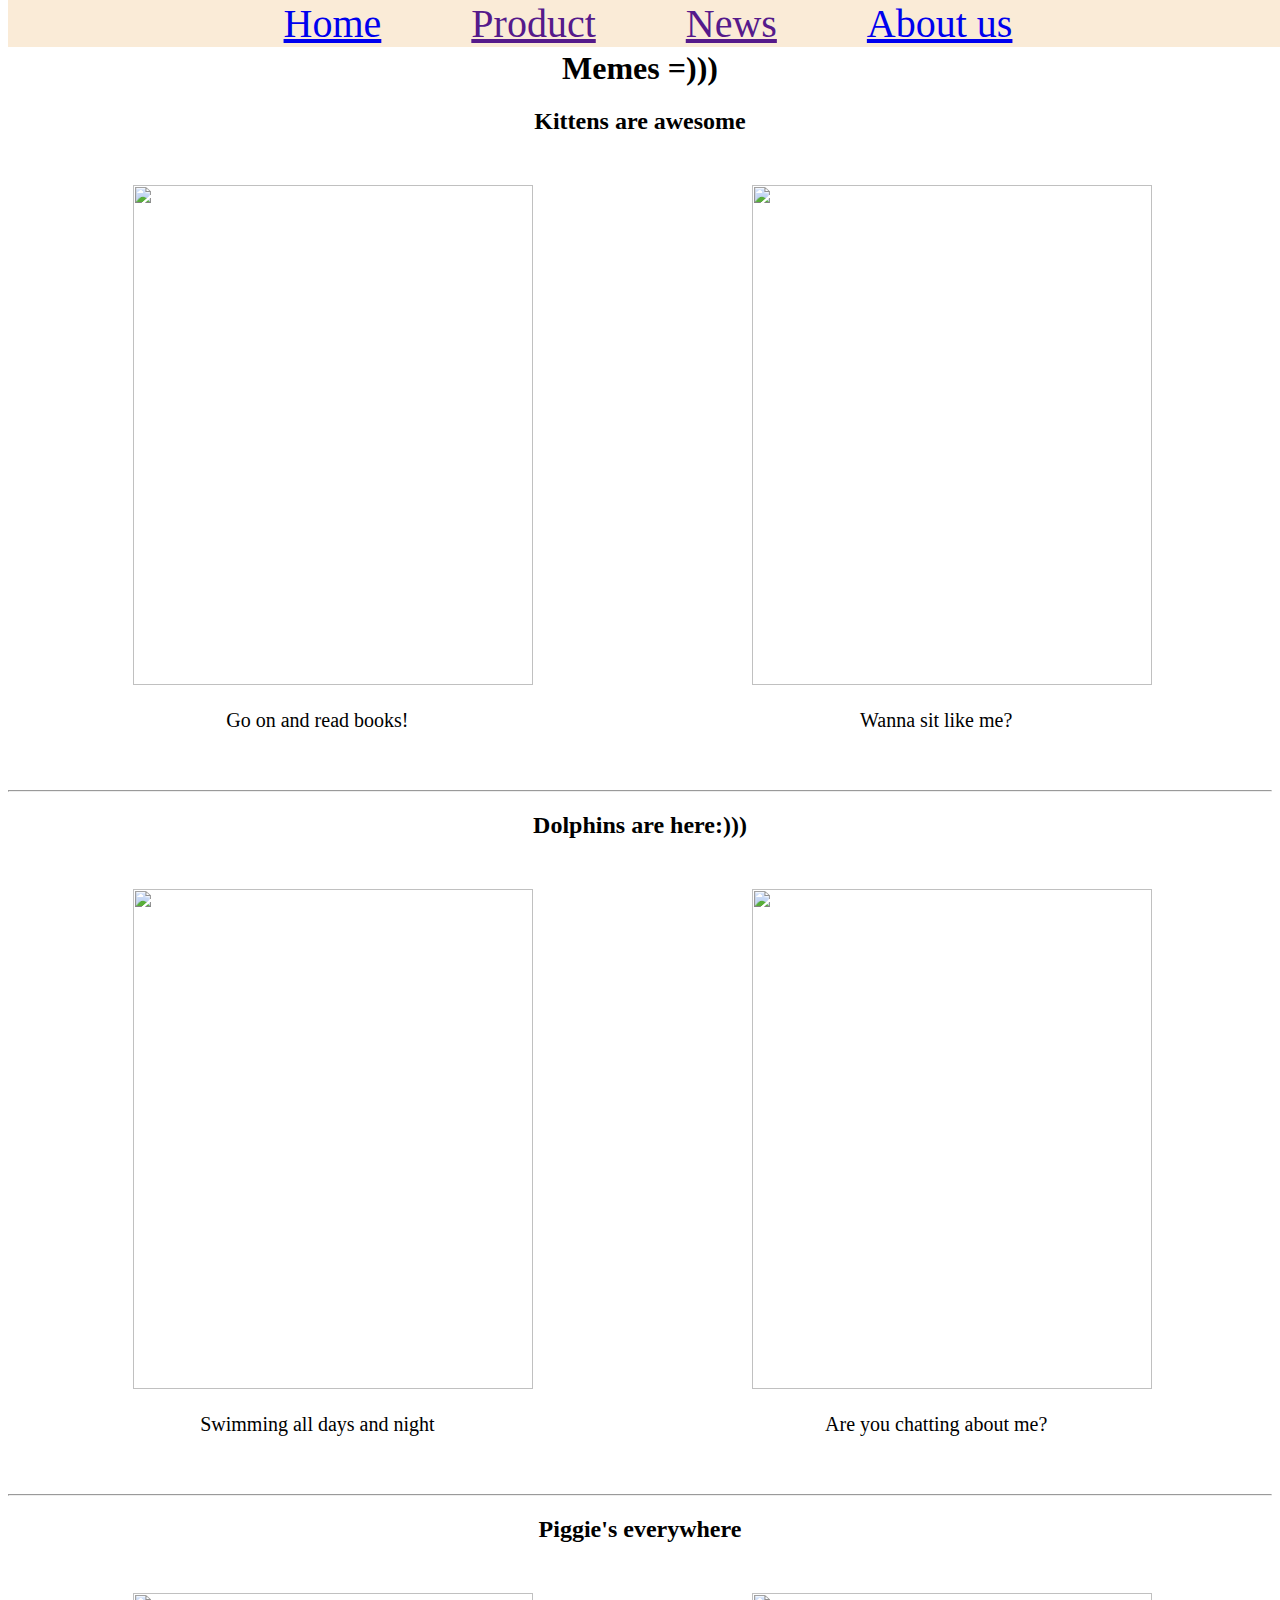
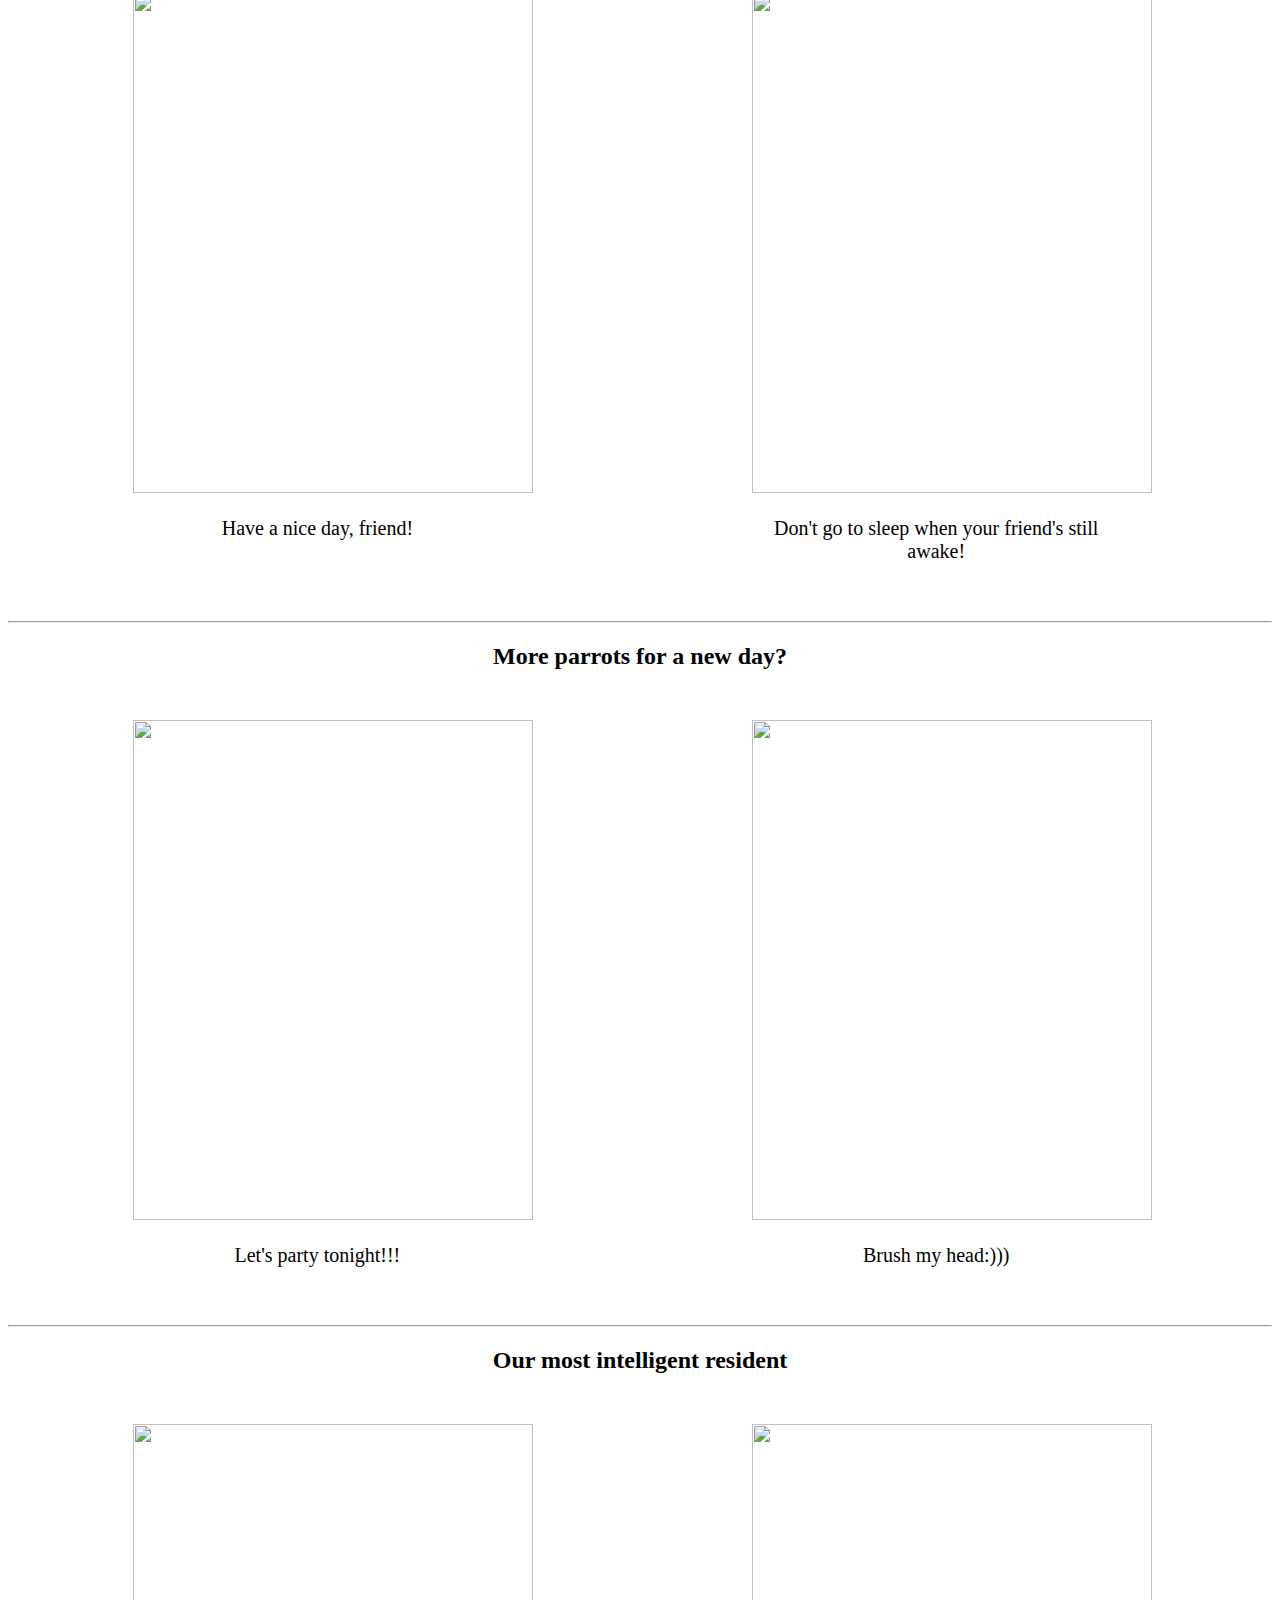
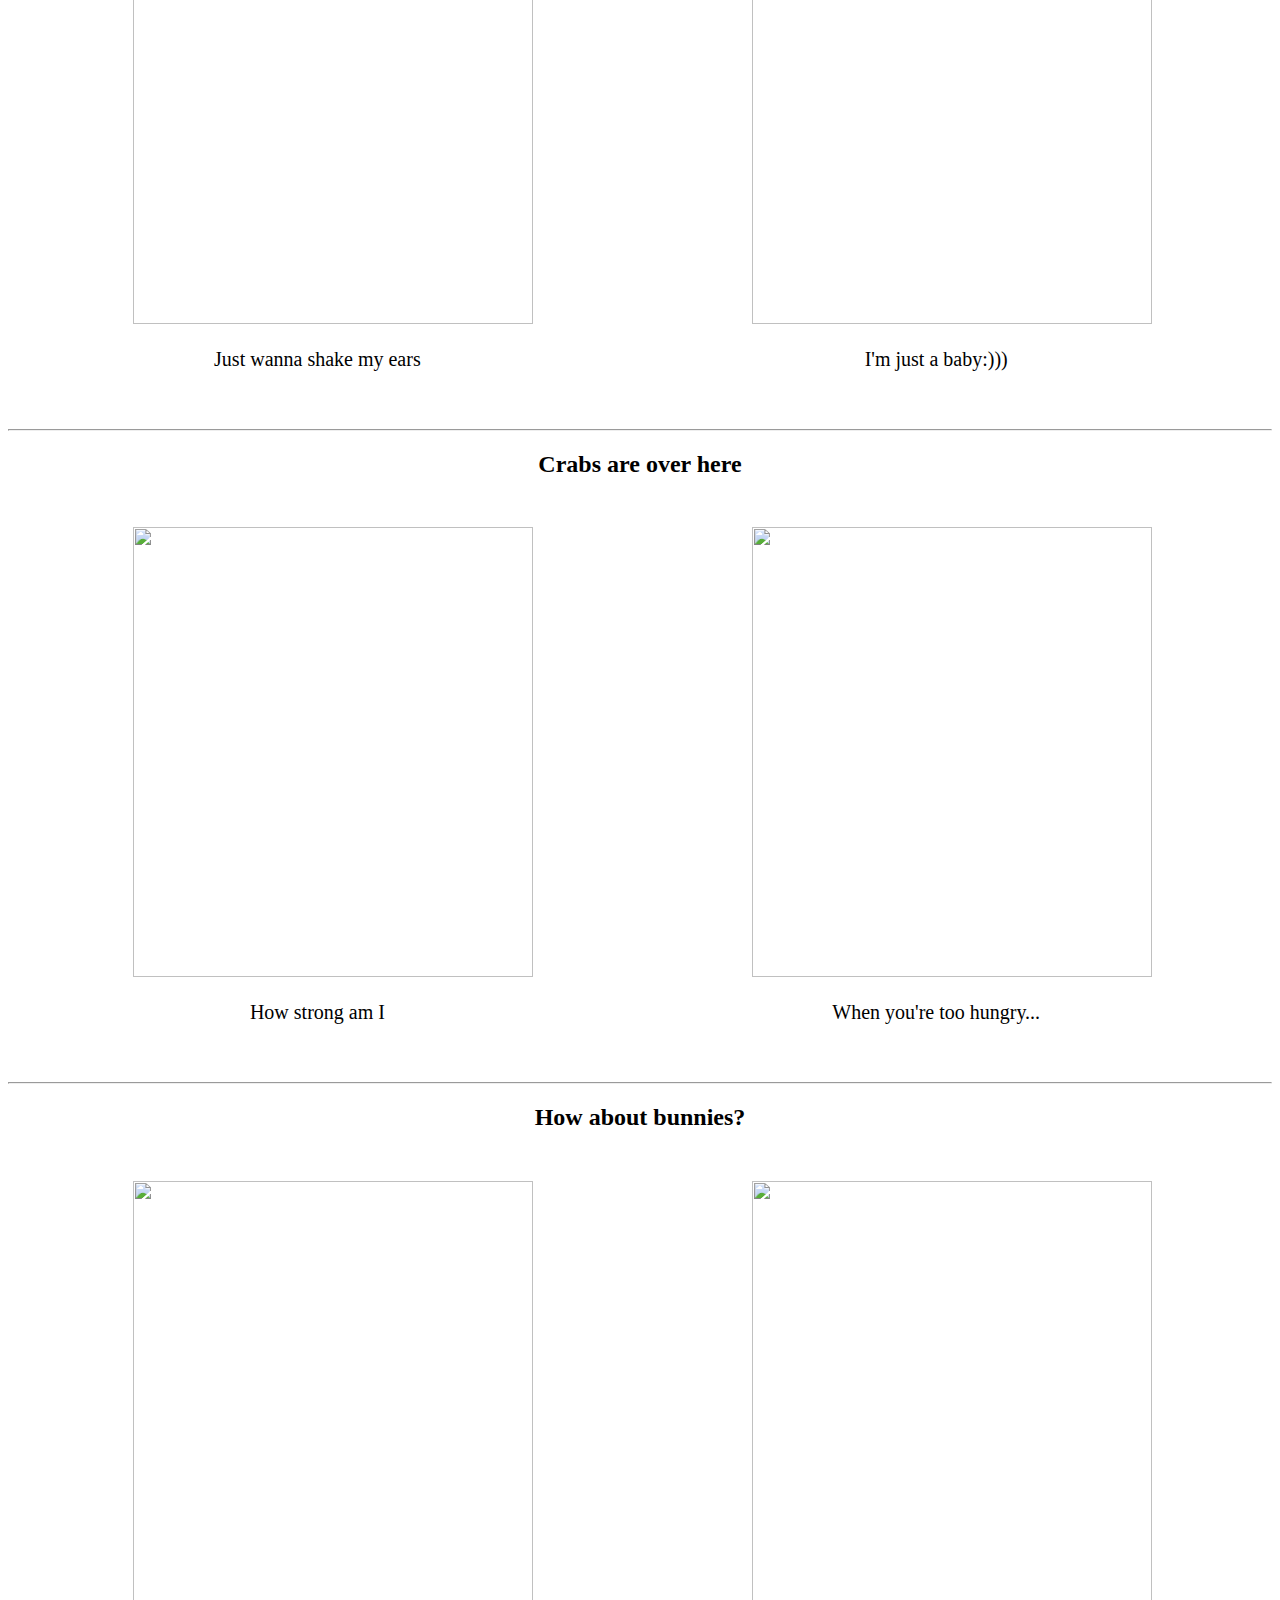
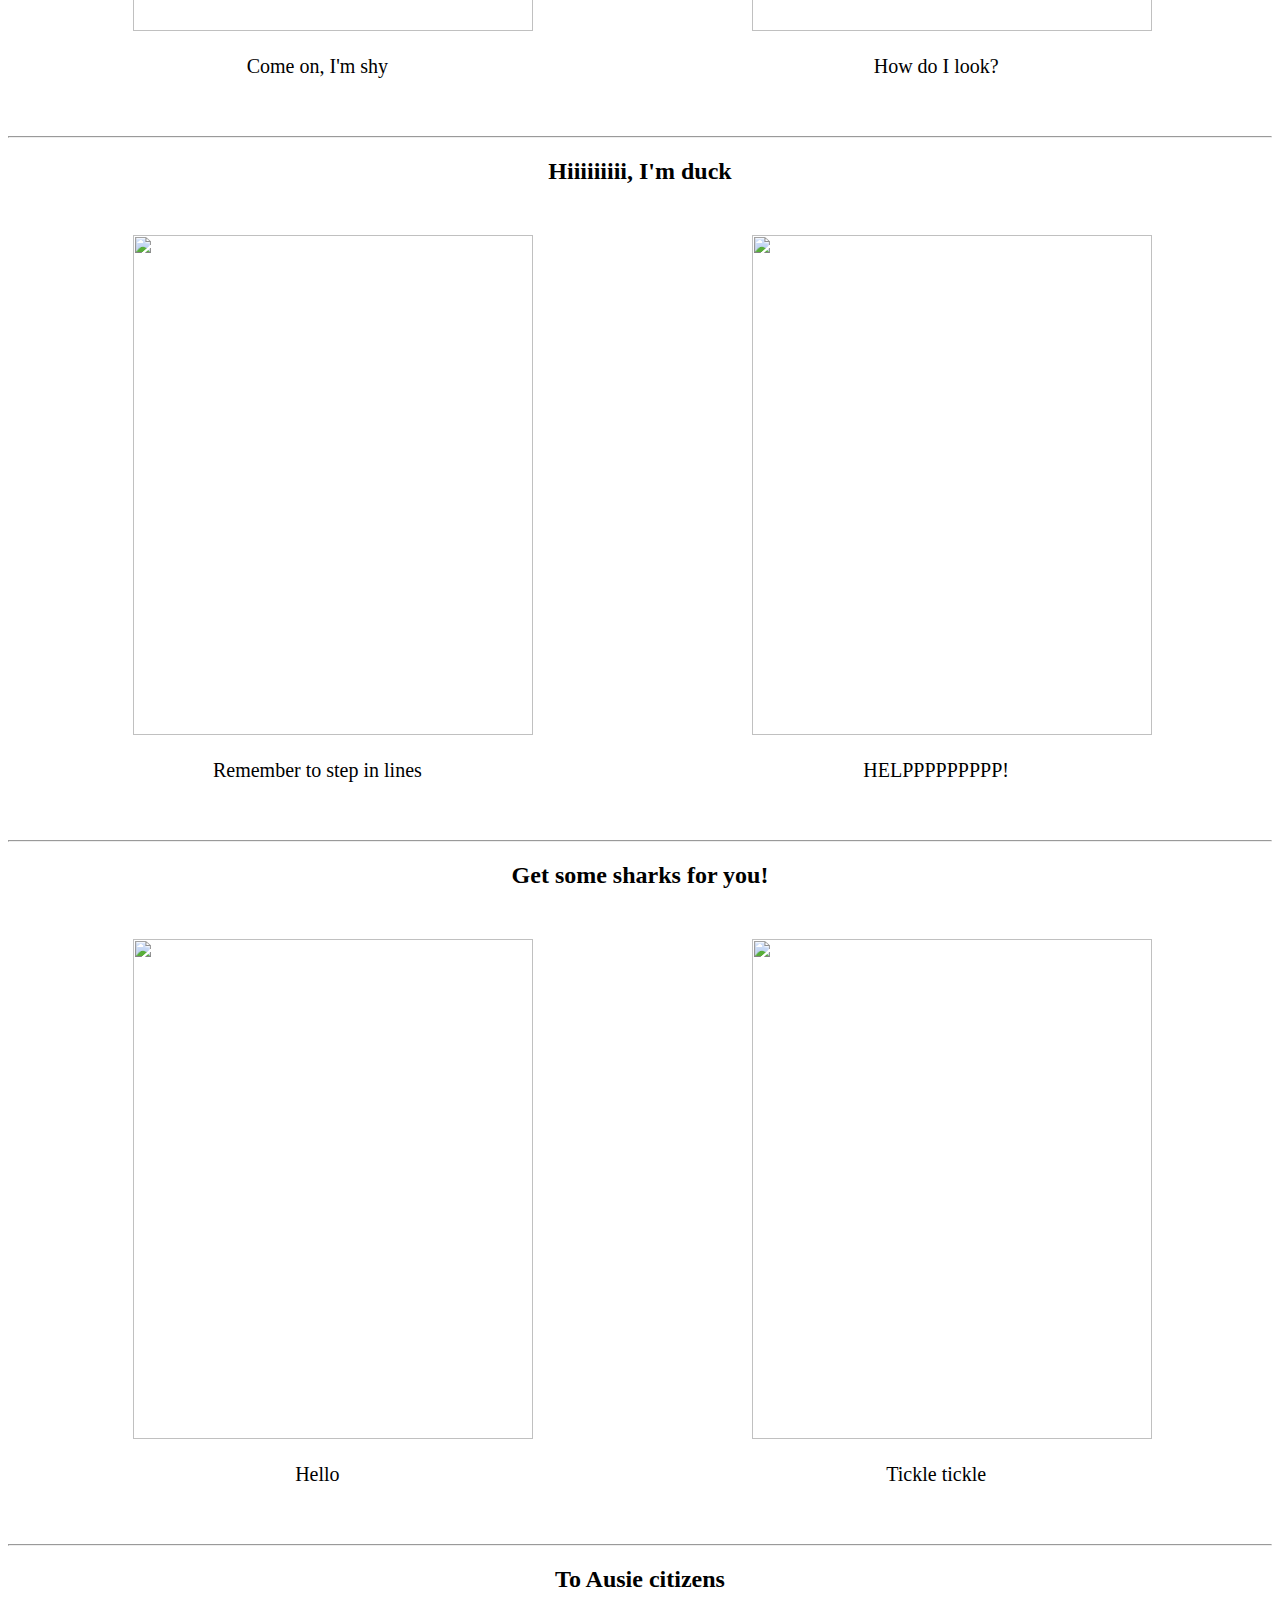
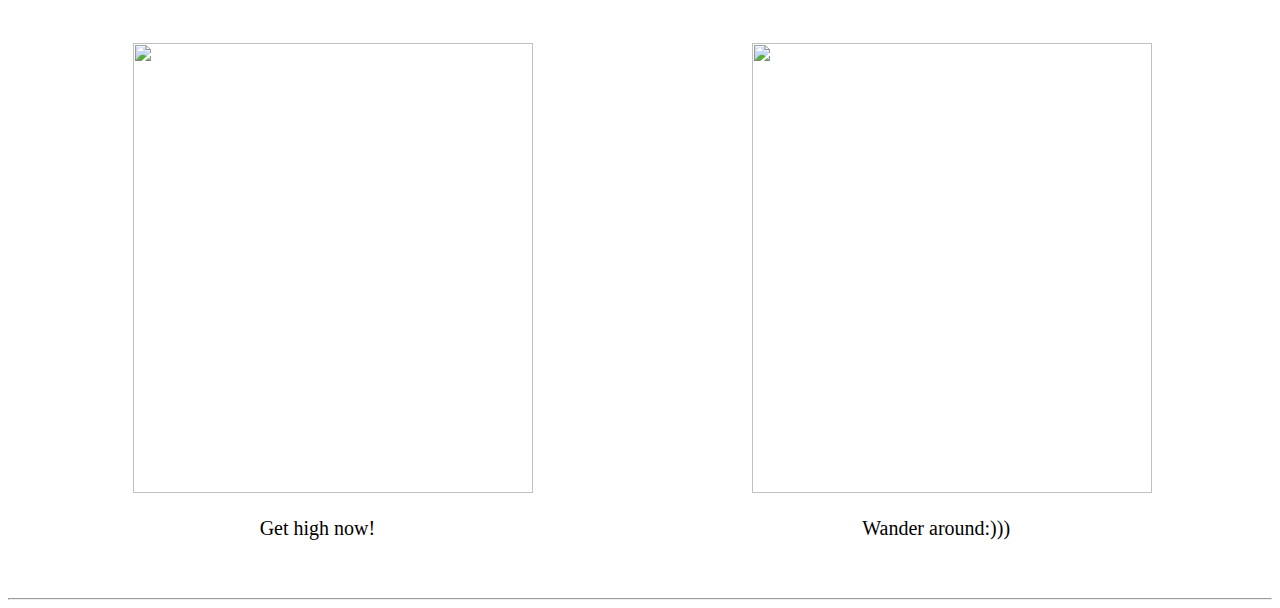
==== meme2.html @ 5c32ce66 "homework ex-5" ====
<!DOCTYPE html>
<html lang="en">
<head>
    <meta charset="UTF-8">
    <meta name="viewport" content="width=device-width, initial-scale=1.0">
    <title>Meme</title>

    <style>
        * {
          box-sizing: border-box;
        }
        
        .img-container {
          float: left;
          width:45%;
          padding: 30px 100px;
          margin: 0 25px;
        }
        
        .clearfix::after {
          content: "";
          clear: both;
          display: table;
        }
        .fixed{
          position: fixed;
          font-size: 40px;
          background-color:antiquewhite;
          top: 0;
          width: 100%;
          text-align: center;
          margin-bottom: 100px;
          
        }
        </style>
</head>
<body>
  <div class="fixed">  
    <a href="http://127.0.0.1:5500/Ex-5/meme2.html" style="padding: 20px 40px">Home</a>
    <a href="" style="padding: 20px 40px">Product</a>
    <a href="" style="padding: 20px 40px">News</a>
    <a href="http://127.0.0.1:5500/Ex-5/index.html" style="padding: 20px 40px">About us</a>
  </div> 
  <div style="margin-top: 50px">
    <h1 style="text-align:center; " >Memes =)))</h1>
    <h2 style="text-align: center;"> Kittens are awesome</h2>
    <div class="clearfix">
        <div class="img-container">
            <img src="https://media4.giphy.com/media/1iu8uG2cjYFZS6wTxv/giphy.webp?cid=ecf05e47530mccq2mrh07a6gq5hav0t259hvf0jyayyrw3we&rid=giphy.webp"
            width="400px" height="500px">
            <p style="text-align: center; font-size: 20px;">Go on and read books!</p>

        </div>
        <div class="img-container">
            <img src="https://media1.giphy.com/media/v6aOjy0Qo1fIA/giphy.webp?cid=ecf05e47530mccq2mrh07a6gq5hav0t259hvf0jyayyrw3we&rid=giphy.webp"
            width="400px" height="500px">
            <p style="text-align: center; font-size: 20px;">Wanna sit like me?</p>
        </div>
    </div>
    <hr>    
    
    <h2 style="text-align: center;">Dolphins are here:)))</h2>
    <div class="clearfix">
        <div class="img-container">
            <img src="https://media3.giphy.com/media/Vt4wDrLAnH1tu/200.webp?cid=ecf05e47mhnrdts643gmyc7vpomyz7m1od7lr744pvz7qjqs&rid=200.webp"
            width="400px" height="500px">
            <p style="text-align: center; font-size: 20px;">Swimming all days and night</p>

        </div>
        <div class="img-container">
            <img src="https://media0.giphy.com/media/p9WNsYR2oZsgo/200w.webp?cid=ecf05e47mhnrdts643gmyc7vpomyz7m1od7lr744pvz7qjqs&rid=200w.webp"
            width="400px" height="500px">
            <p style="text-align: center; font-size: 20px;">Are you chatting about me?</p>
        </div>
    </div>
    <hr>    

    <h2 style="text-align: center;">Piggie's everywhere</h2>
    <div class="clearfix">
        <div class="img-container">
            <img src="https://media2.giphy.com/media/rdma0nDFZMR32/200.webp?cid=ecf05e47cgws3v6ps12ht8xe4o42hh5mkeex8avg6o5qm2f5&rid=200.webp"
            width="400px" height="500px">
            <p style="text-align: center; font-size: 20px;">Have a nice day, friend!</p>

        </div>
        <div class="img-container">
            <img src="https://media1.giphy.com/media/ZXlDOOsfV0a8U/200.webp?cid=ecf05e47cgws3v6ps12ht8xe4o42hh5mkeex8avg6o5qm2f5&rid=200.webp"
            width="400px" height="500px">
            <p style="text-align: center; font-size: 20px;">Don't go to sleep when your friend's still awake!</p>
        </div>
    </div>
    <hr>    

    <h2 style="text-align: center;">More parrots for a new day?</h2>
    <div class="clearfix">
        <div class="img-container">
            <img src="https://media0.giphy.com/media/LZElUsjl1Bu6c/giphy.webp?cid=ecf05e47rpnzqpe1avp4nhw17ru7igokv7tea9s8xtsfftmf&rid=giphy.webp"
            width="400px" height="500px">
            <p style="text-align: center; font-size: 20px;">Let's party tonight!!!</p>

        </div>
        <div class="img-container">
            <img src="https://media1.giphy.com/media/vsGnvQD0ZcQco/200w.webp?cid=ecf05e47rpnzqpe1avp4nhw17ru7igokv7tea9s8xtsfftmf&rid=200w.webp"
            width="400px" height="500px">
            <p style="text-align: center; font-size: 20px;">Brush my head:)))</p>
        </div>
    </div>
    <hr>    

    <h2 style="text-align: center;">Our most intelligent resident</h2>
    <div class="clearfix">
        <div class="img-container">
            <img src="https://media3.giphy.com/media/4Zo41lhzKt6iZ8xff9/giphy.webp?cid=ecf05e47qlopgl6t5xeykba912u4n2tfejix9iiha6kie8i3&rid=giphy.webp"
            width="400px" height="500px">
            <p style="text-align: center; font-size: 20px;">Just wanna shake my ears</p>

        </div>
        <div class="img-container">
            <img src="https://media0.giphy.com/media/U7969wTwwtn6KBvEdA/giphy.webp?cid=ecf05e47qlopgl6t5xeykba912u4n2tfejix9iiha6kie8i3&rid=giphy.webp"
            width="400px" height="500px">
            <p style="text-align: center; font-size: 20px;">I'm just a baby:)))</p>
        </div>
    </div>
    <hr>    

    <h2 style="text-align: center;">Crabs are over here</h2>
    <div class="clearfix">
        <div class="img-container">
            <img src="https://media3.giphy.com/media/6Ea305BHewPmmk9Ehm/giphy.webp?cid=ecf05e47m6haetwqw8gvl9a26oqcb5sl8qfxk5ue5jh37j7c&rid=giphy.webp"
            width="400px" height="450px">
            <p style="text-align: center; font-size: 20px;">How strong am I</p>

        </div>
        <div class="img-container">
            <img src="https://media1.giphy.com/media/YcCMqvatFLZzq/200w.webp?cid=ecf05e47p3tpx1nqnvezffj1mpasyggdzss6xmsw8e2mc7mn&rid=200w.webp"
            width="400px" height="450px">
            <p style="text-align: center; font-size: 20px;">When you're too hungry...</p>
        </div>
    </div>
    <hr>    

    <h2 style="text-align: center;">How about bunnies?</h2>
    <div class="clearfix">
        <div class="img-container">
            <img src="https://media4.giphy.com/media/GHPmyOgFZjR0k/200.webp?cid=ecf05e472kfai87ahsoqz2x39ua96czfbthkszumb1l6i36d&rid=200.webp"
            width="400px" height="450px">
            <p style="text-align: center; font-size: 20px;">Come on, I'm shy</p>

        </div>
        <div class="img-container">
            <img src="https://media2.giphy.com/media/sWyM7JpUxvV9m/200w.webp?cid=ecf05e47vqgfx4mdgge5szux1x5tum29c3mi5riuxrzt2shh&rid=200w.webp"
            width="400px" height="450px">
            <p style="text-align: center; font-size: 20px;">How do I look?</p>
        </div>
    </div>
    <hr>    

    <h2 style="text-align: center;">Hiiiiiiiii, I'm duck</h2>
    <div class="clearfix">
        <div class="img-container">
            <img src="https://media2.giphy.com/media/vIJaz7nMJhTUc/giphy.webp?cid=ecf05e4707dn0uk302gt8gavsiqm8new0vinszthngg79tni&rid=giphy.webp"
            width="400px" height="500px">
            <p style="text-align: center; font-size: 20px;">Remember to step in lines</p>

        </div>
        <div class="img-container">
            <img src="https://media4.giphy.com/media/xvGEx3cazysda/200.webp?cid=ecf05e4707dn0uk302gt8gavsiqm8new0vinszthngg79tni&rid=200.webp"
            width="400px" height="500px">
            <p style="text-align: center; font-size: 20px;">HELPPPPPPPPP!</p>
        </div>
    </div>
    <hr>    

    <h2 style="text-align: center;">Get some sharks for you!</h2>
    <div class="clearfix">
        <div class="img-container">
            <img src="https://media3.giphy.com/media/PfHrNe1cSKAjC/200w.webp?cid=ecf05e474s0xyxdt5owbna2qdjarftuaskjf7qjld60vb5jh&rid=200w.webp"
            width="400px" height="500px">
            <p style="text-align: center; font-size: 20px;">Hello</p>

        </div>
        <div class="img-container">
            <img src="https://media1.giphy.com/media/Ycr587EkQo8KY/200w.webp?cid=ecf05e474s0xyxdt5owbna2qdjarftuaskjf7qjld60vb5jh&rid=200w.webp"
            width="400px" height="500px">
            <p style="text-align: center; font-size: 20px;">Tickle tickle</p>
        </div>
    </div>
    <hr>    

    <h2 style="text-align: center;">To Ausie citizens</h2>
    <div class="clearfix">
        <div class="img-container">
            <img src="https://media4.giphy.com/media/UcNFNtz1d1BLy/giphy.webp?cid=ecf05e47f8bxaivirwfqwtcw07v7g743td8yk0srtqkm2rxz&rid=giphy.webp"
            width="400px" height="450px">
            <p style="text-align: center; font-size: 20px;">Get high now!</p>

        </div>
        <div class="img-container">
            <img src="https://media0.giphy.com/media/3o7qE5866bLg4VKabe/200w.webp?cid=ecf05e47f8bxaivirwfqwtcw07v7g743td8yk0srtqkm2rxz&rid=200w.webp"
            width="400px" height="450px">
            <p style="text-align: center; font-size: 20px;">Wander around:)))</p>
        </div>
    </div>
    <hr> 
  </div>  
</body>
</html>
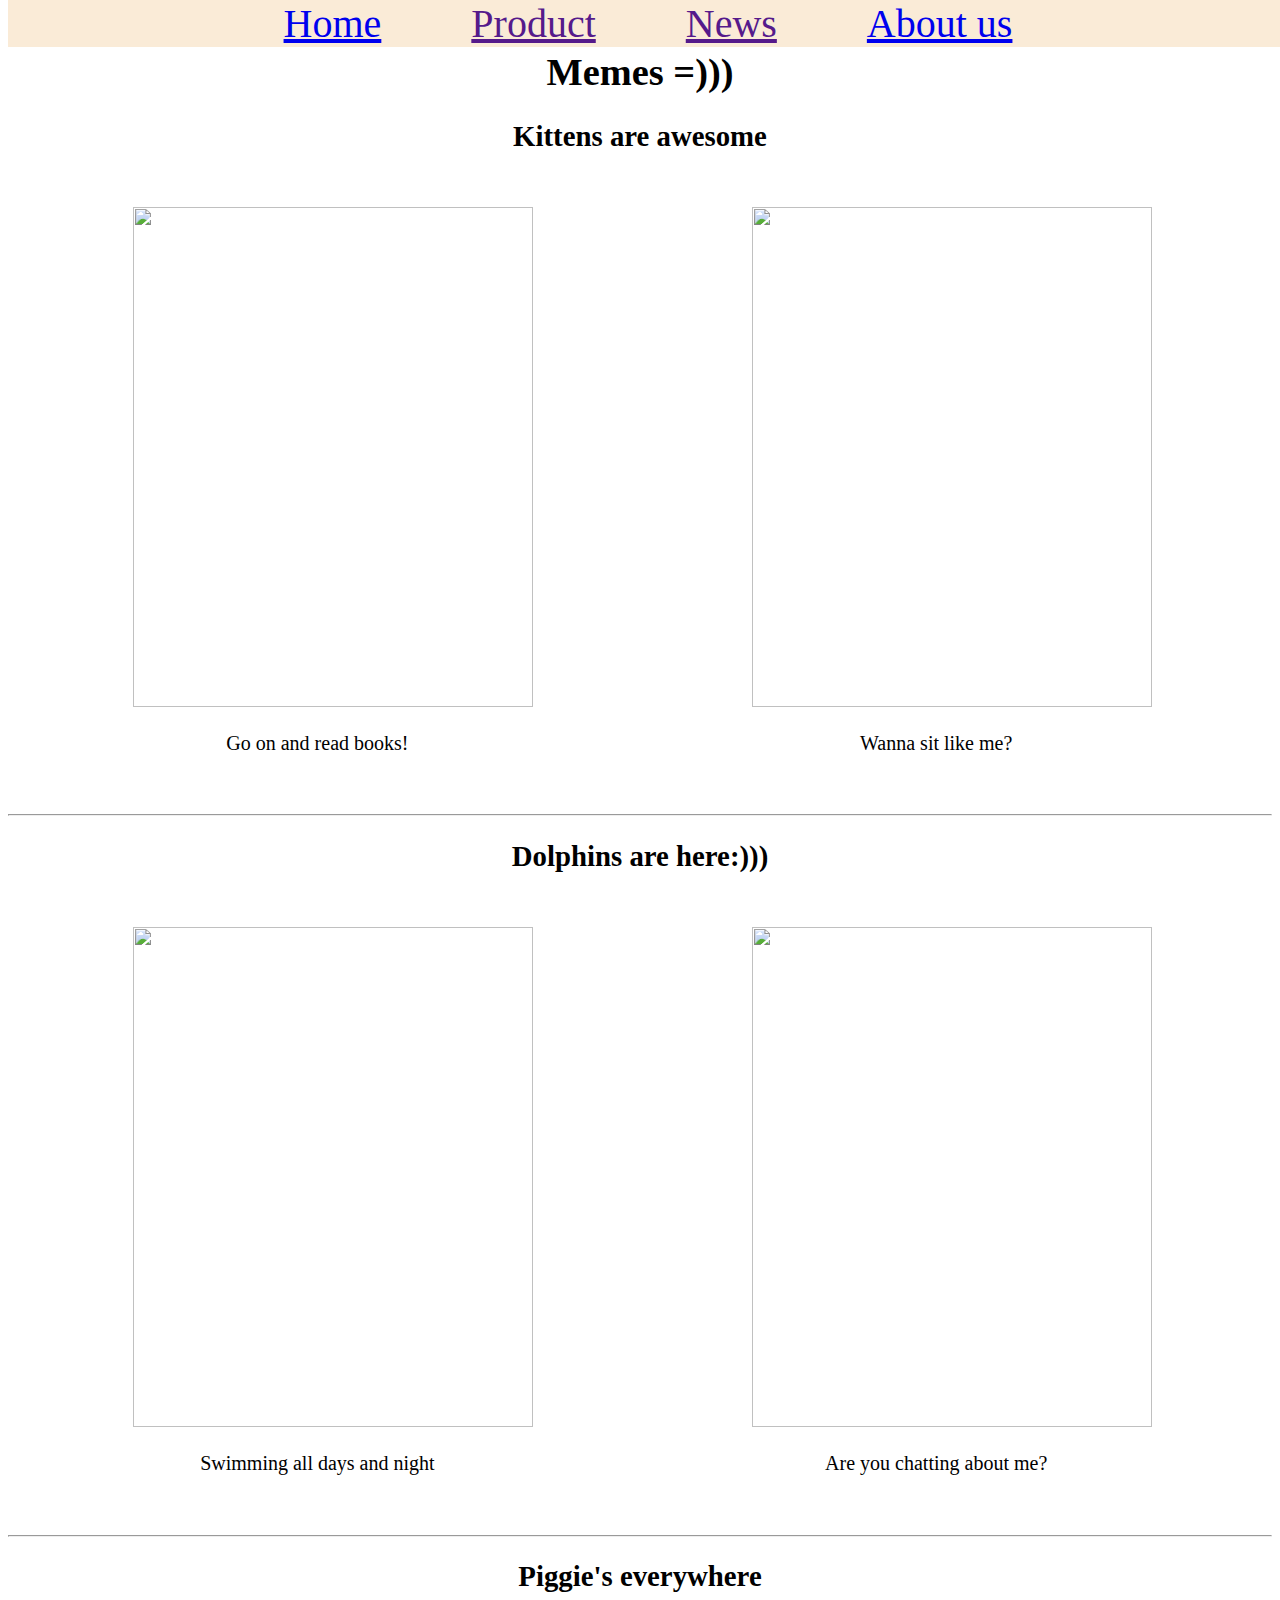
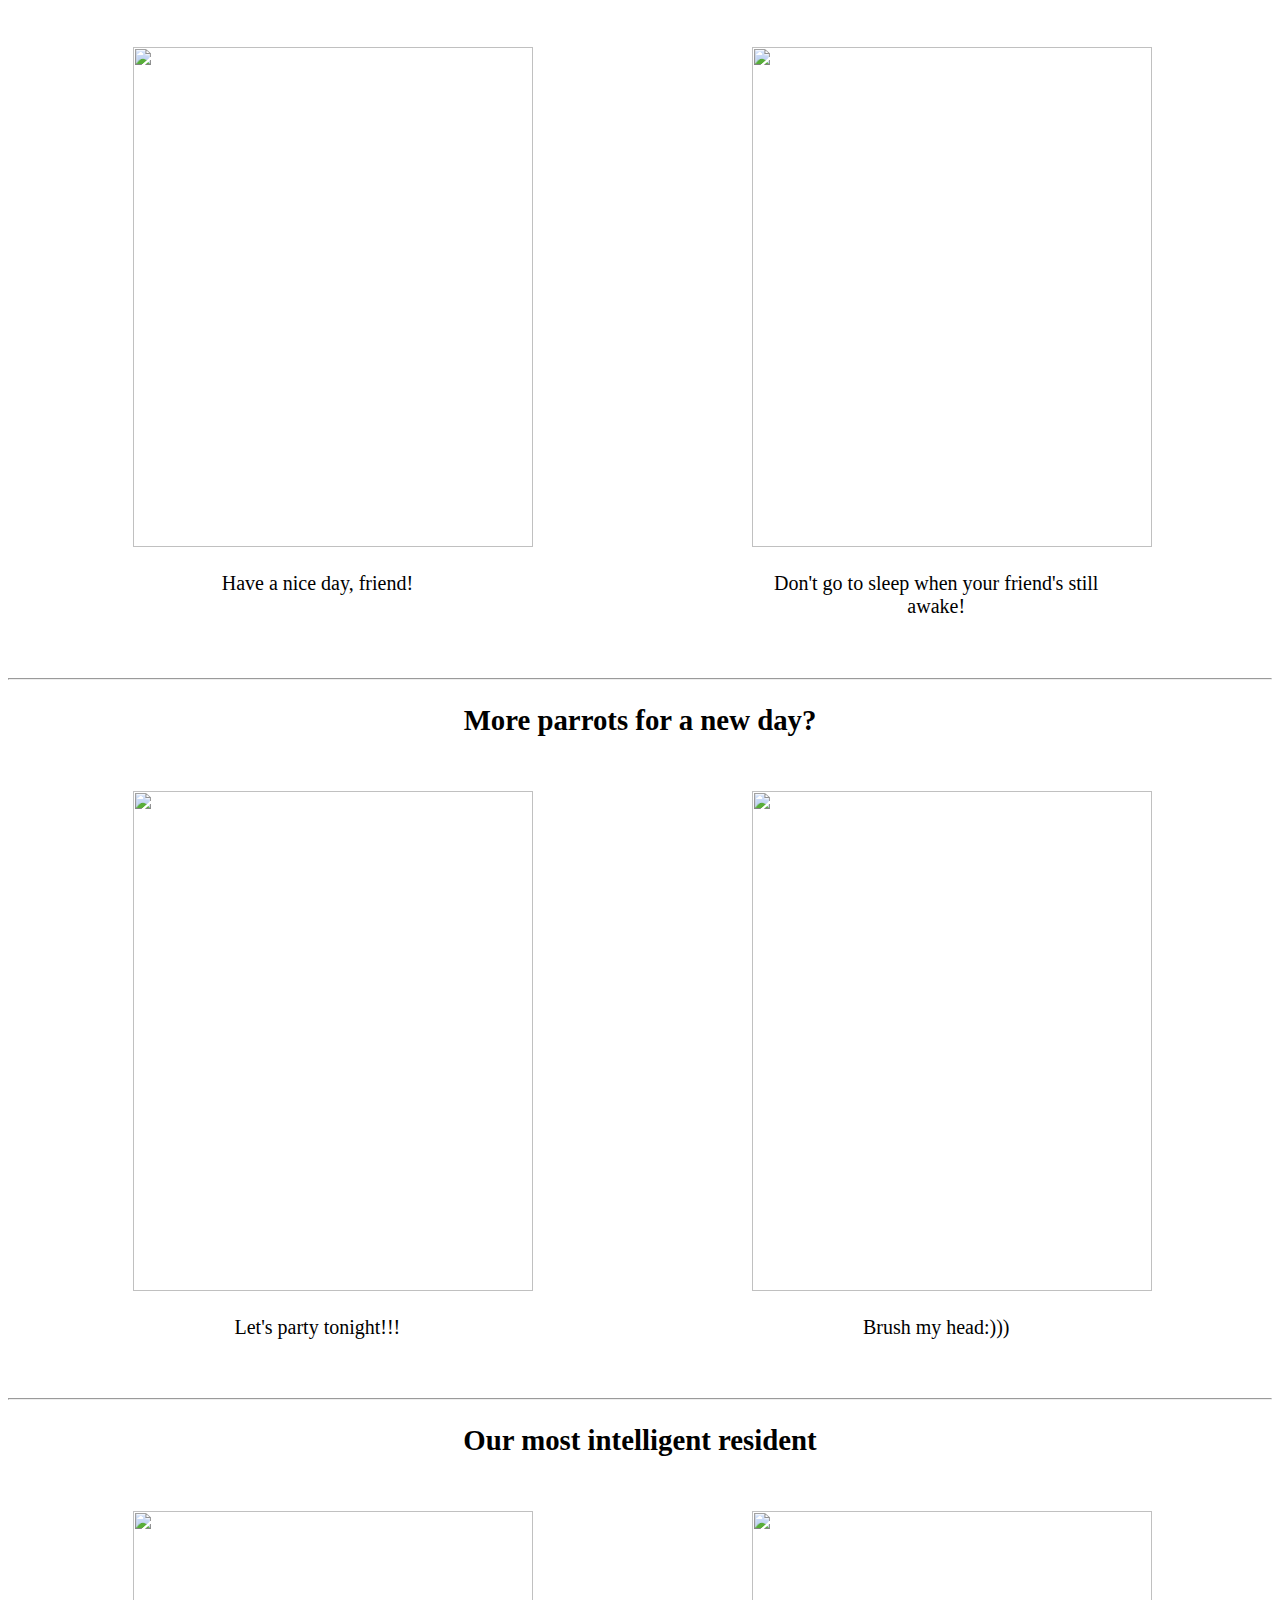
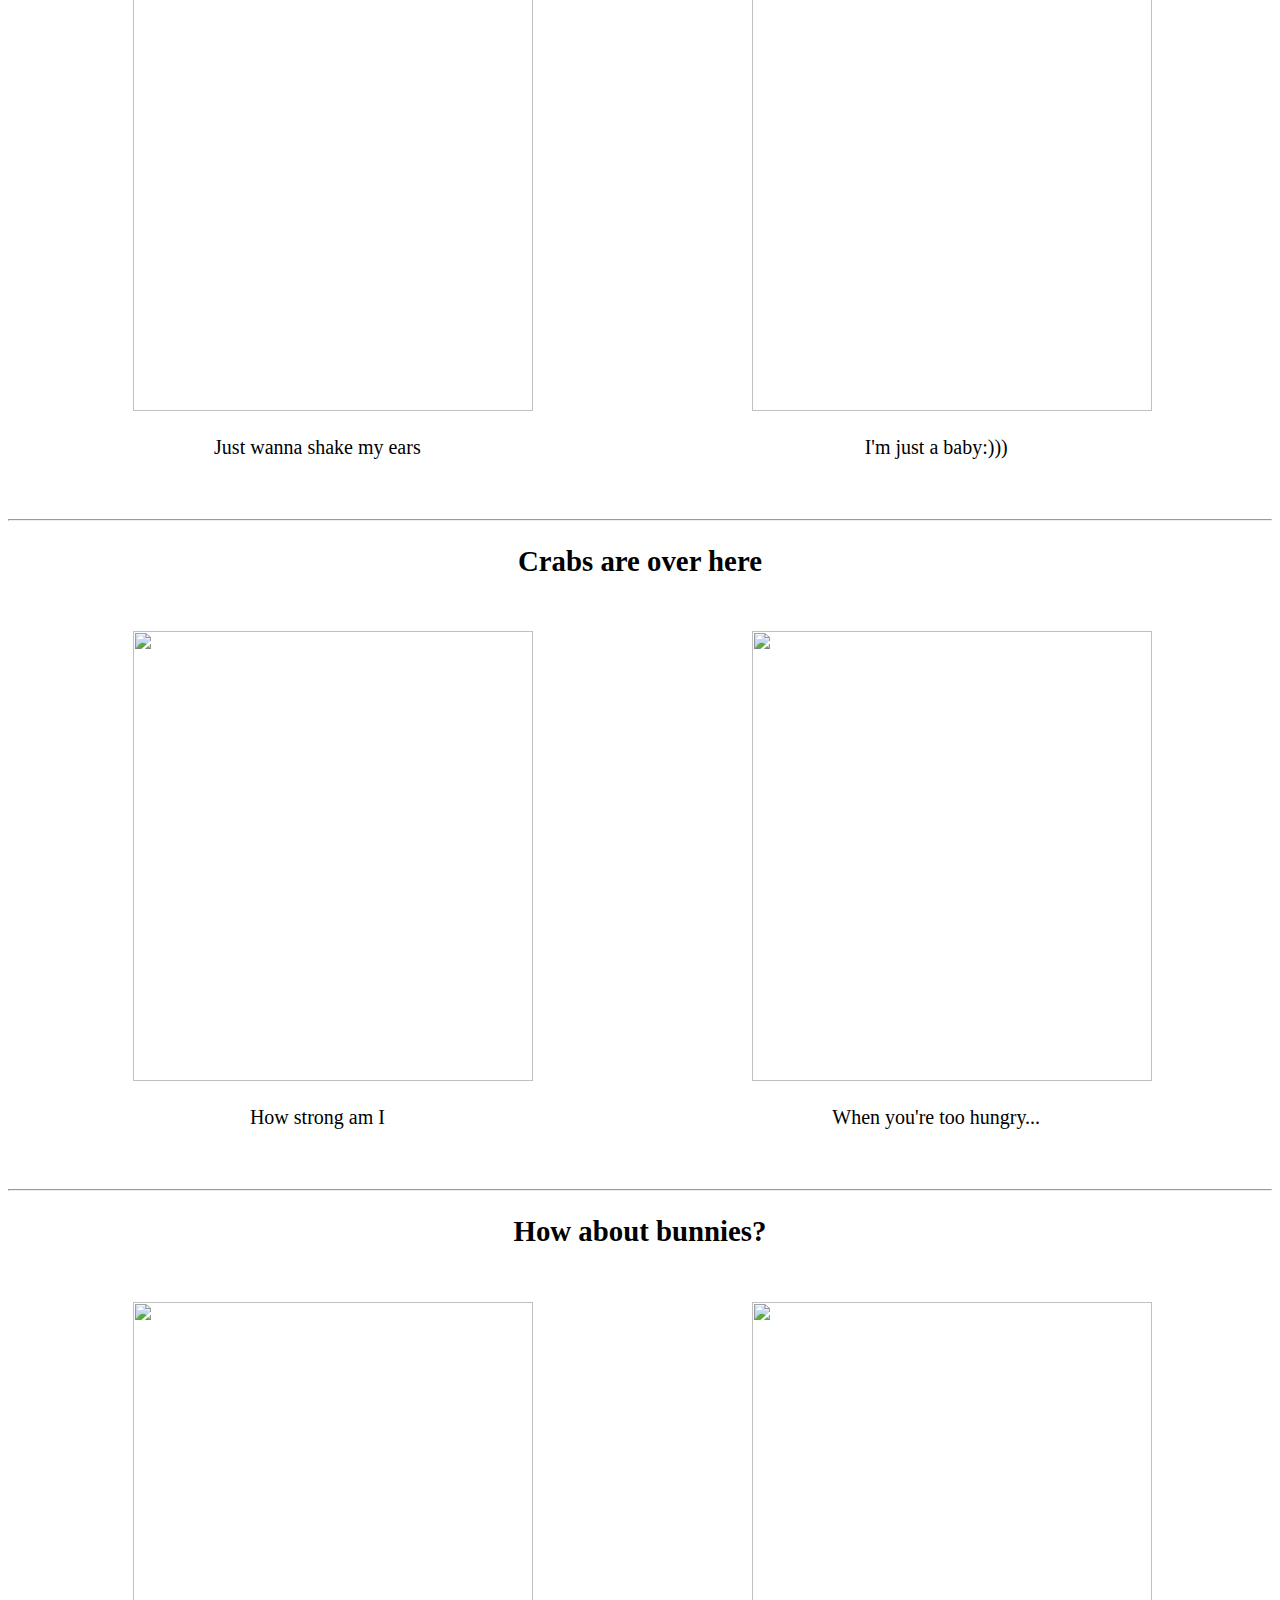
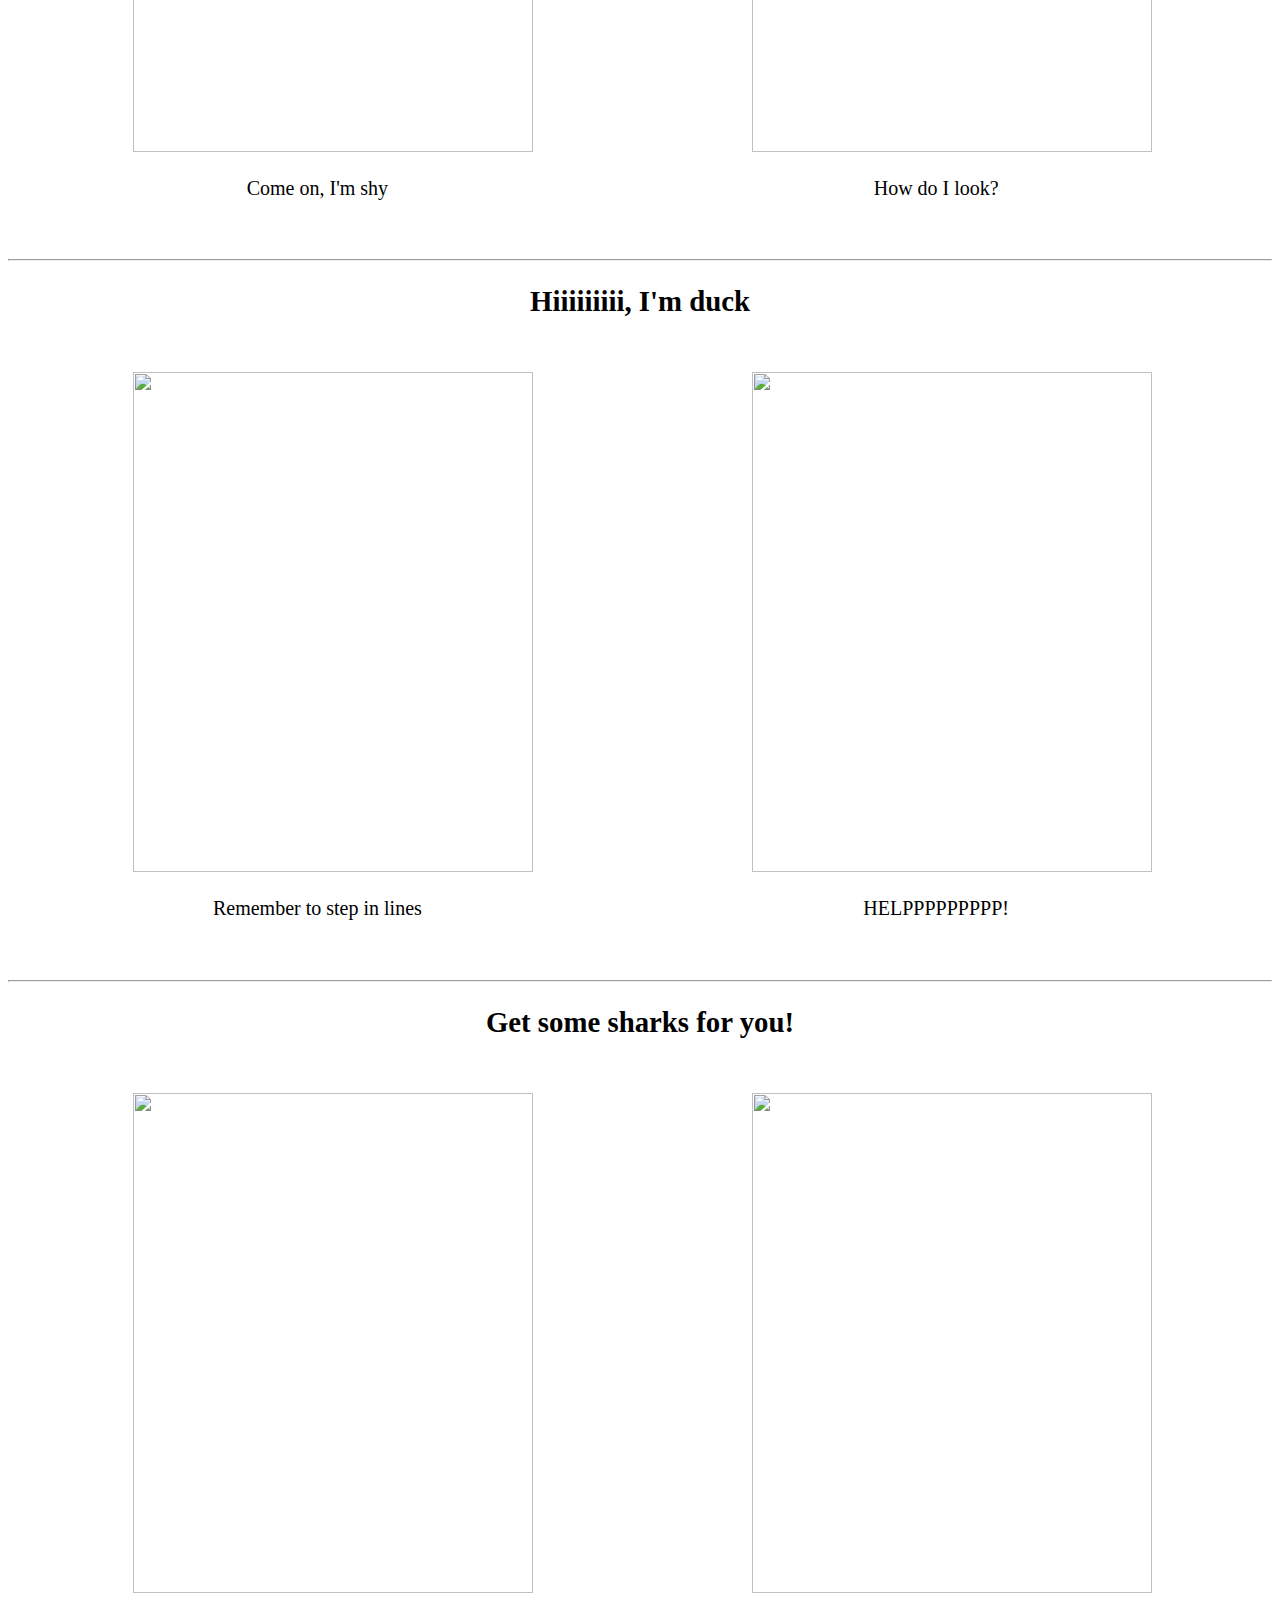
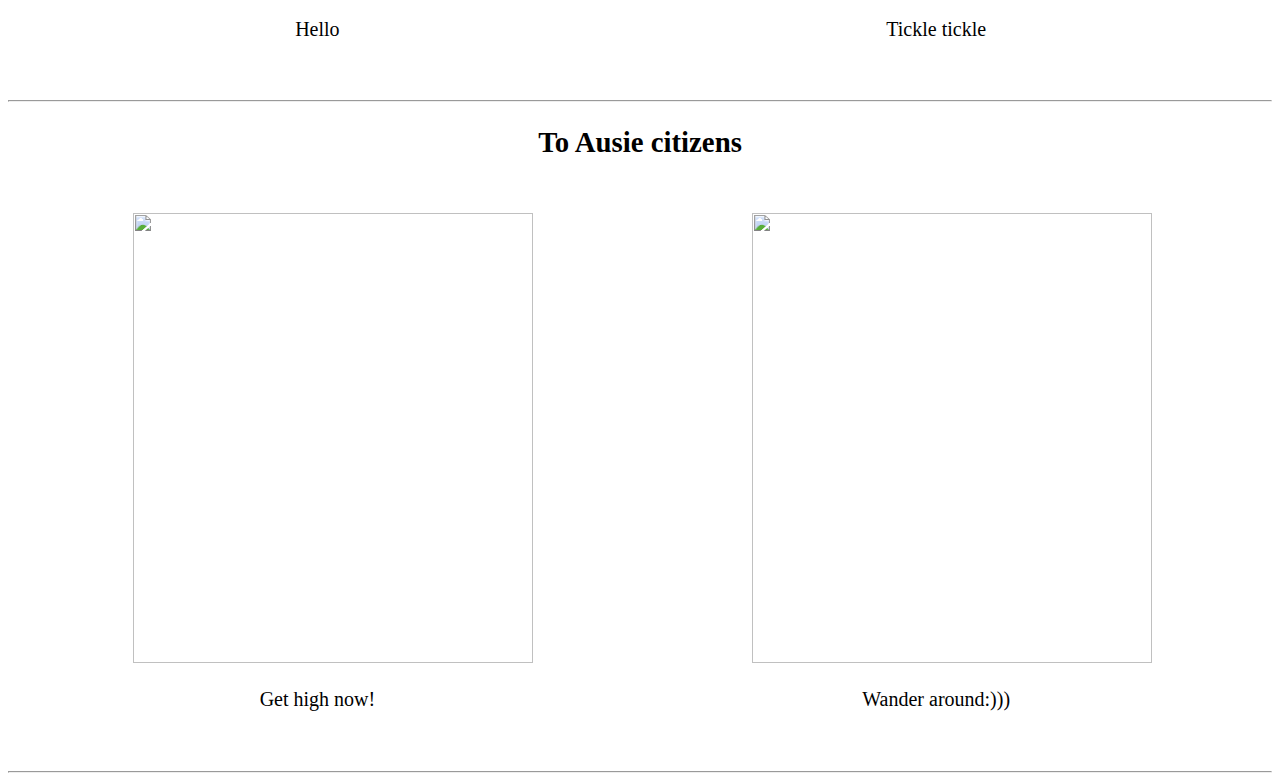
==== commit 9e426cd0: "homeworkex-2" ====
--- a/meme2.html
+++ b/meme2.html
@@ -34,12 +34,12 @@
         }
         </style>
 </head>
-<body>
+<body style="font-size:larger">
   <div class="fixed">  
     <a href="http://127.0.0.1:5500/Ex-5/meme2.html" style="padding: 20px 40px">Home</a>
     <a href="" style="padding: 20px 40px">Product</a>
     <a href="" style="padding: 20px 40px">News</a>
-    <a href="http://127.0.0.1:5500/Ex-5/index.html" style="padding: 20px 40px">About us</a>
+    <a href="https://yen3009.github.io/Homeworkex-4/index.html" style="padding: 20px 40px">About us</a>
   </div> 
   <div style="margin-top: 50px">
     <h1 style="text-align:center; " >Memes =)))</h1>
